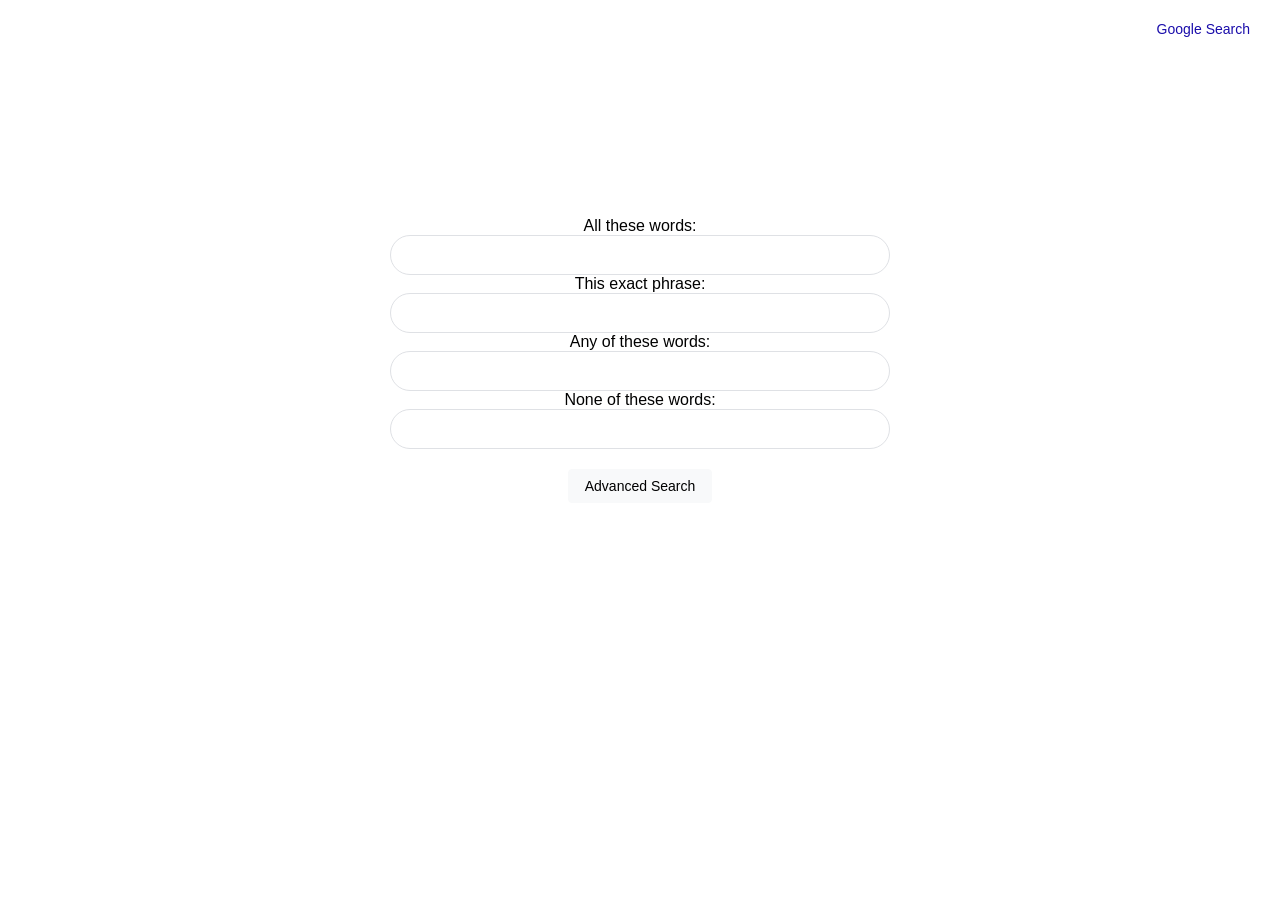
==== advanced.html @ f8541e90 "Add HTML skeleton and form for advanced.html" ====
<!DOCTYPE html>
<html lang="en">
<head>
  <meta charset="UTF-8">
  <meta name="viewport" content="width=device-width, initial-scale=1.0">
  <title>Google Advanced Search</title>
  <link rel="stylesheet" href="styles.css">
</head>
<body>
  <!-- Top‑right link back to main Search -->
  <nav class="top-nav">
    <a href="index.html">Google Search</a>
  </nav>

  <!-- Advanced search form -->
  <form action="https://www.google.com/search" method="get" class="search-form">
    <div>
      <label for="as_q">All these words:</label><br>
      <input type="text" id="as_q" name="as_q">
    </div>
    <div>
      <label for="as_epq">This exact phrase:</label><br>
      <input type="text" id="as_epq" name="as_epq">
    </div>
    <div>
      <label for="as_oq">Any of these words:</label><br>
      <input type="text" id="as_oq" name="as_oq">
    </div>
    <div>
      <label for="as_eq">None of these words:</label><br>
      <input type="text" id="as_eq" name="as_eq">
    </div>
    <!-- Advanced Search button -->
    <input type="submit" value="Advanced Search" class="advanced">
  </form>
</body>
</html>
---- styles.css ----
/* Base reset & font */
* {
    box-sizing: border-box;
    margin: 0;
    padding: 0;
  }
  body {
    font-family: Arial, sans-serif;
    height: 100vh;
    position: relative;
  }
  
  /* Top‑right navigation */
  .top-nav {
    position: absolute;
    top: 20px;
    right: 30px;
  }
  .top-nav a {
    margin-left: 15px;
    text-decoration: none;
    color: #1a0dab;
    font-size: 14px;
  }
  
  /* Centered search form */
  .search-form {
    /* roughly center vertically */
    position: absolute;
    top: 40%;
    left: 50%;
    transform: translate(-50%, -50%);
    text-align: center;
  }
  
  /* Search input */
  .search-form input[type="text"] {
    width: 500px;
    max-width: 80vw;
    padding: 10px 15px;
    border: 1px solid #dfe1e5;
    border-radius: 24px;
    font-size: 16px;
    outline: none;
  }
  
  /* Submit buttons */
  .search-form input[type="submit"] {
    margin-top: 20px;
    padding: 8px 16px;
    font-size: 14px;
    border: 1px solid #f8f9fa;
    border-radius: 4px;
    background-color: #f8f9fa;
    cursor: pointer;
  }
  
  /* “I’m Feeling Lucky” slight variant */
  .search-form input[type="submit"][name="btnI"] {
    margin-left: 10px;
    background-color: transparent;
    border: none;
    color: #1a0dab;
  }
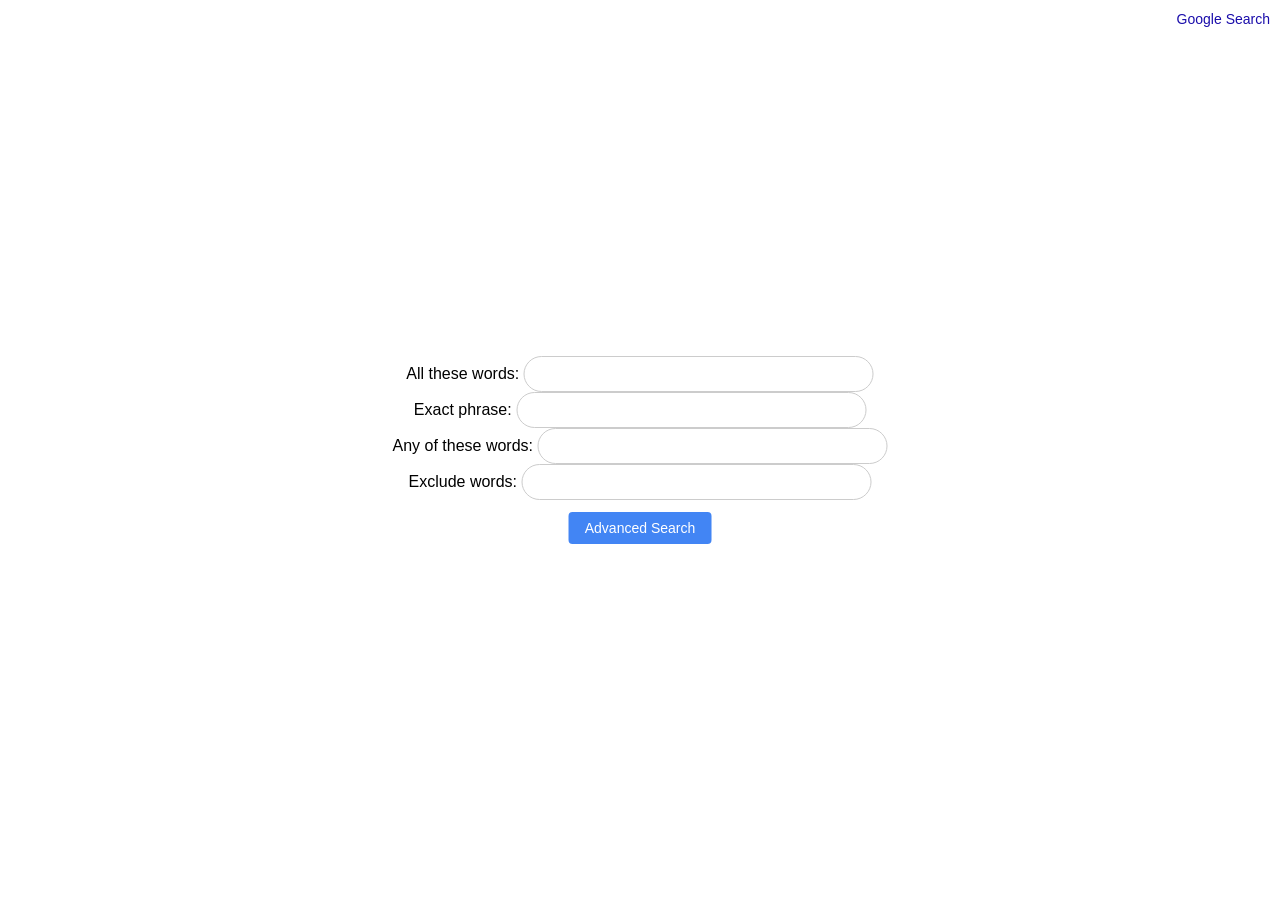
==== commit fcd63d4e: "Final tweaks" ====
--- a/advanced.html
+++ b/advanced.html
@@ -1,37 +1,25 @@
 <!DOCTYPE html>
 <html lang="en">
 <head>
-  <meta charset="UTF-8">
-  <meta name="viewport" content="width=device-width, initial-scale=1.0">
-  <title>Google Advanced Search</title>
-  <link rel="stylesheet" href="styles.css">
+    <meta charset="UTF-8">
+    <meta name="viewport" content="width=device-width, initial-scale=1.0">
+    <title>Google Advanced Search</title>
+    <link rel="stylesheet" href="styles.css">
 </head>
 <body>
-  <!-- Top‑right link back to main Search -->
-  <nav class="top-nav">
-    <a href="index.html">Google Search</a>
-  </nav>
+    <!-- Back link to the main search page -->
+    <div id="nav-top">
+        <a href="index.html">Google Search</a>
+    </div>
 
-  <!-- Advanced search form -->
-  <form action="https://www.google.com/search" method="get" class="search-form">
-    <div>
-      <label for="as_q">All these words:</label><br>
-      <input type="text" id="as_q" name="as_q">
-    </div>
-    <div>
-      <label for="as_epq">This exact phrase:</label><br>
-      <input type="text" id="as_epq" name="as_epq">
-    </div>
-    <div>
-      <label for="as_oq">Any of these words:</label><br>
-      <input type="text" id="as_oq" name="as_oq">
-    </div>
-    <div>
-      <label for="as_eq">None of these words:</label><br>
-      <input type="text" id="as_eq" name="as_eq">
-    </div>
-    <!-- Advanced Search button -->
-    <input type="submit" value="Advanced Search" class="advanced">
-  </form>
+    <!-- Advanced search form with four parameters -->
+    <form id="advForm" action="https://www.google.com/search" method="get">
+        <label>All these words: <input type="text" name="as_q"></label><br>
+        <label>Exact phrase: <input type="text" name="as_epq"></label><br>
+        <label>Any of these words: <input type="text" name="as_oq"></label><br>
+        <label>Exclude words: <input type="text" name="as_eq"></label><br>
+        <!-- Advanced Search button -->
+        <button type="submit" class="advanced">Advanced Search</button>
+    </form>
 </body>
 </html>
--- a/styles.css
+++ b/styles.css
@@ -1,65 +1,80 @@
-/* Base reset & font */
+
 * {
     box-sizing: border-box;
     margin: 0;
     padding: 0;
-  }
-  body {
+}
+
+/* Body styling */
+body {
     font-family: Arial, sans-serif;
     height: 100vh;
     position: relative;
-  }
-  
-  /* Top‑right navigation */
-  .top-nav {
+}
+
+/* Navigation styling */
+#nav-top {
     position: absolute;
-    top: 20px;
-    right: 30px;
-  }
-  .top-nav a {
-    margin-left: 15px;
+    top: 10px;
+    right: 10px;
+}
+#nav-top a {
+    margin-left: 8px;
+    font-size: 14px;
     text-decoration: none;
     color: #1a0dab;
-    font-size: 14px;
-  }
-  
-  /* Centered search form */
-  .search-form {
-    /* roughly center vertically */
+}
+
+/* Center the forms */
+form {
     position: absolute;
-    top: 40%;
+    top: 50%;
     left: 50%;
     transform: translate(-50%, -50%);
     text-align: center;
-  }
-  
-  /* Search input */
-  .search-form input[type="text"] {
-    width: 500px;
-    max-width: 80vw;
-    padding: 10px 15px;
-    border: 1px solid #dfe1e5;
-    border-radius: 24px;
+}
+
+/* Text input styling */
+input[type="text"] {
+    width: 350px;
+    padding: 8px;
+    border: 1px solid #ccc;
+    border-radius: 20px;
     font-size: 16px;
-    outline: none;
-  }
-  
-  /* Submit buttons */
-  .search-form input[type="submit"] {
-    margin-top: 20px;
-    padding: 8px 16px;
+}
+
+/* Button styling */
+button {
+    margin-top: 12px;
+    padding: 8px 14px;
+    border: 1px solid #ccc;
+    border-radius: 4px;
+    background-color: #f0f0f0;
     font-size: 14px;
-    border: 1px solid #f8f9fa;
-    border-radius: 4px;
-    background-color: #f8f9fa;
     cursor: pointer;
-  }
-  
-  /* “I’m Feeling Lucky” slight variant */
-  .search-form input[type="submit"][name="btnI"] {
-    margin-left: 10px;
-    background-color: transparent;
+}
+
+/* I'm Feeling Lucky variant */
+button.lucky {
+    margin-left: 8px;
+    background: none;
     border: none;
     color: #1a0dab;
-  }
-  +}
+
+/* Advanced Search button style */
+button.advanced {
+    background-color: #4285f4;
+    color: white;
+    border: none;
+    border-radius: 4px;
+    padding: 8px 16px;
+    margin-top: 12px;
+    font-size: 14px;
+    cursor: pointer;
+}
+
+/* Hide hidden inputs */
+input[type="hidden"] {
+    display: none;
+}
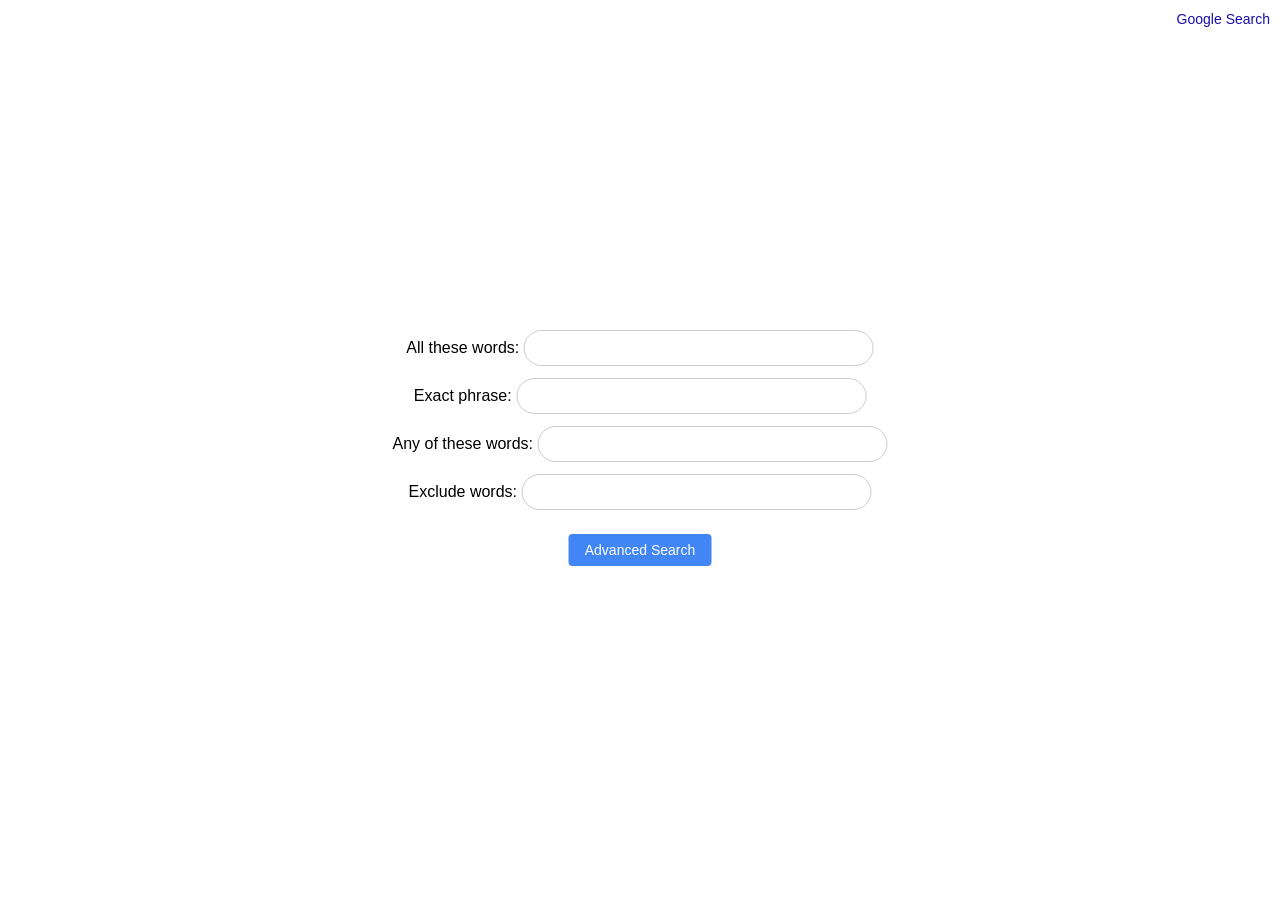
==== commit 45410973: "Update layouts & nav links per spec" ====
--- a/advanced.html
+++ b/advanced.html
@@ -7,19 +7,28 @@
     <link rel="stylesheet" href="styles.css">
 </head>
 <body>
-    <!-- Back link to the main search page -->
+    <!-- Link back to main search page only -->
     <div id="nav-top">
         <a href="index.html">Google Search</a>
     </div>
 
-    <!-- Advanced search form with four parameters -->
+    <!-- Advanced search form -->
     <form id="advForm" action="https://www.google.com/search" method="get">
-        <label>All these words: <input type="text" name="as_q"></label><br>
-        <label>Exact phrase: <input type="text" name="as_epq"></label><br>
-        <label>Any of these words: <input type="text" name="as_oq"></label><br>
-        <label>Exclude words: <input type="text" name="as_eq"></label><br>
-        <!-- Advanced Search button -->
-        <button type="submit" class="advanced">Advanced Search</button>
+        <div class="field">
+            <label>All these words: <input type="text" name="as_q"></label>
+        </div>
+        <div class="field">
+            <label>Exact phrase: <input type="text" name="as_epq"></label>
+        </div>
+        <div class="field">
+            <label>Any of these words: <input type="text" name="as_oq"></label>
+        </div>
+        <div class="field">
+            <label>Exclude words: <input type="text" name="as_eq"></label>
+        </div>
+        <div class="buttons">
+            <button type="submit" class="advanced">Advanced Search</button>
+        </div>
     </form>
 </body>
 </html>
--- a/styles.css
+++ b/styles.css
@@ -1,18 +1,15 @@
-
 * {
     box-sizing: border-box;
     margin: 0;
     padding: 0;
 }
 
-/* Body styling */
 body {
     font-family: Arial, sans-serif;
     height: 100vh;
     position: relative;
 }
 
-/* Navigation styling */
 #nav-top {
     position: absolute;
     top: 10px;
@@ -25,7 +22,7 @@
     color: #1a0dab;
 }
 
-/* Center the forms */
+/* Center forms on page */
 form {
     position: absolute;
     top: 50%;
@@ -34,7 +31,18 @@
     text-align: center;
 }
 
-/* Text input styling */
+/* Spacing for form fields */
+.field {
+    margin-bottom: 12px;
+}
+
+/* Buttons wrapper for centering */
+.buttons {
+    margin-top: 12px;
+    text-align: center;
+}
+
+/* Input styling */
 input[type="text"] {
     width: 350px;
     padding: 8px;
@@ -43,9 +51,9 @@
     font-size: 16px;
 }
 
-/* Button styling */
+/* Default button styling */
 button {
-    margin-top: 12px;
+    margin: 4px;
     padding: 8px 14px;
     border: 1px solid #ccc;
     border-radius: 4px;
@@ -54,12 +62,12 @@
     cursor: pointer;
 }
 
-/* I'm Feeling Lucky variant */
+/* 'I'm Feeling Lucky' variant */
 button.lucky {
-    margin-left: 8px;
     background: none;
     border: none;
     color: #1a0dab;
+    margin-left: 8px;
 }
 
 /* Advanced Search button style */
@@ -67,7 +75,6 @@
     background-color: #4285f4;
     color: white;
     border: none;
-    border-radius: 4px;
     padding: 8px 16px;
     margin-top: 12px;
     font-size: 14px;
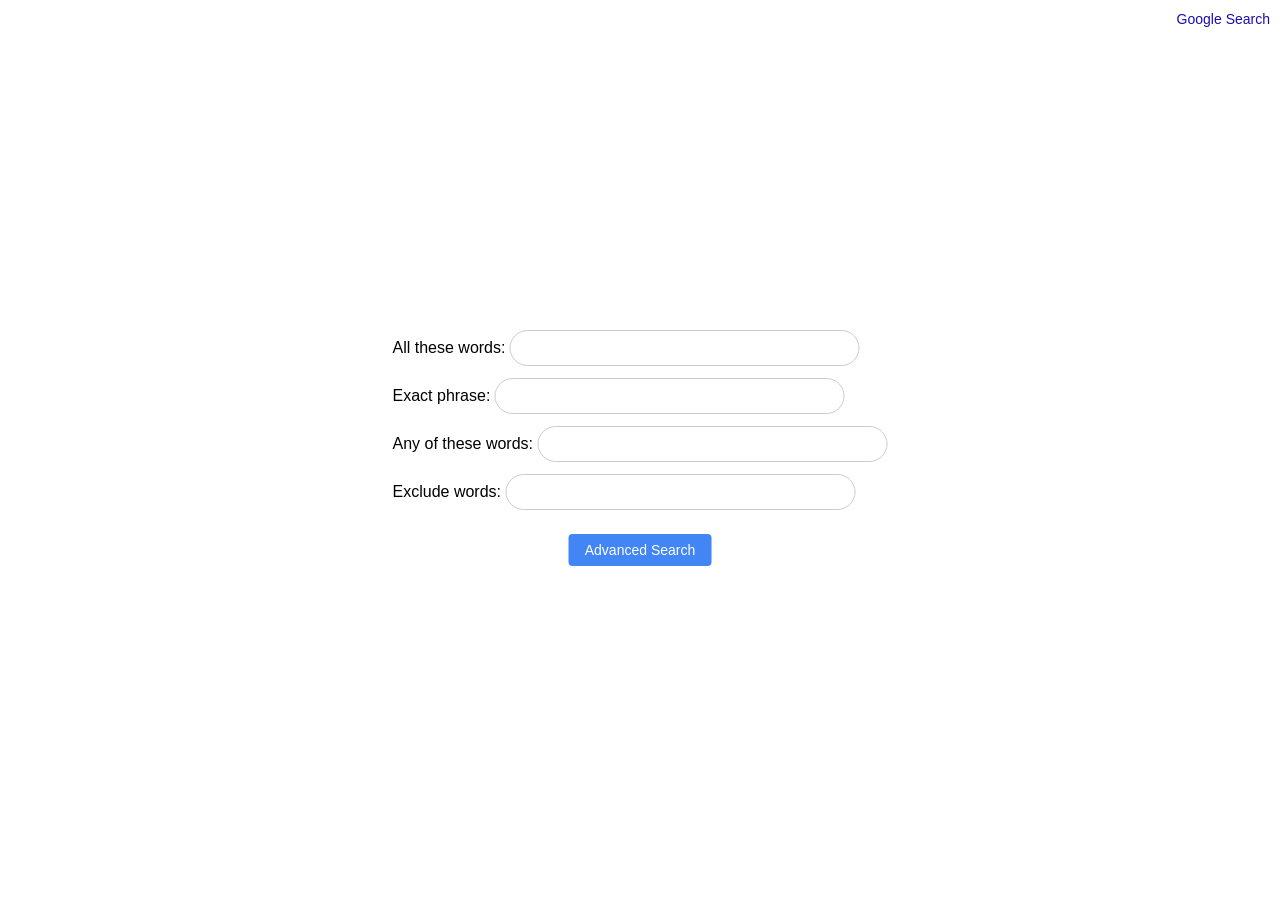
==== commit 0642ebc4: "Last updates" ====
--- a/advanced.html
+++ b/advanced.html
@@ -31,4 +31,4 @@
         </div>
     </form>
 </body>
-</html>
+</html>
--- a/styles.css
+++ b/styles.css
@@ -31,9 +31,10 @@
     text-align: center;
 }
 
-/* Spacing for form fields */
+/* Spacing for form fields and left-align labels/inputs */
 .field {
     margin-bottom: 12px;
+    text-align: left;
 }
 
 /* Buttons wrapper for centering */
